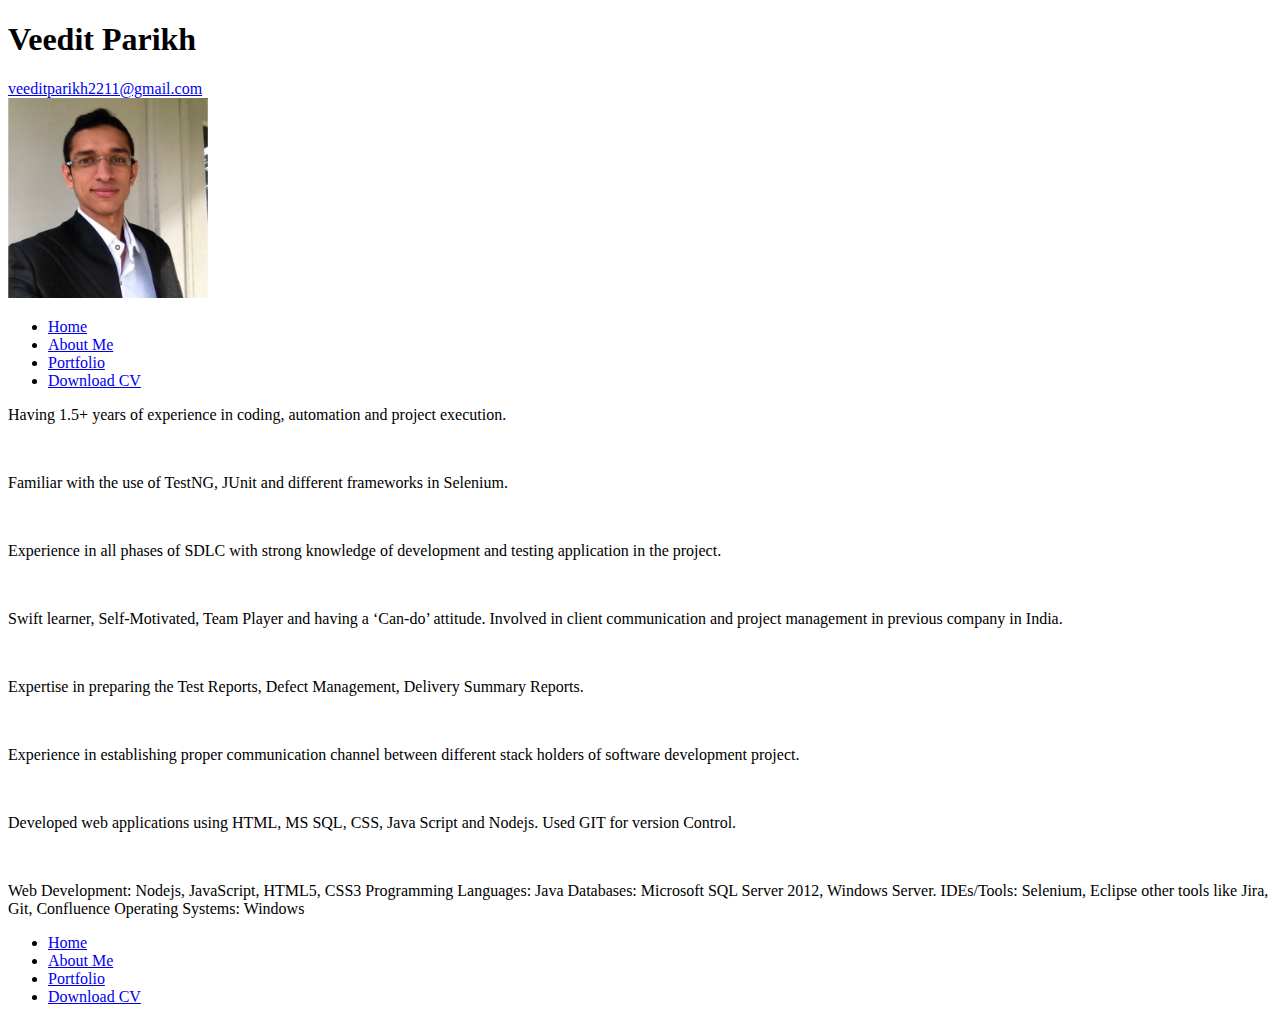
==== about.html @ 0592db93 "initial commit" ====
<!doctype html>
<html lang="en">

<head>
    <!-- Required meta tags -->
    <meta charset="utf-8">
    <meta name="viewport" content="width=device-width, initial-scale=1">

    <!-- Bootstrap CSS -->
    <link href="https://cdn.jsdelivr.net/npm/bootstrap@5.1.3/dist/css/bootstrap.min.css" rel="stylesheet" integrity="sha384-1BmE4kWBq78iYhFldvKuhfTAU6auU8tT94WrHftjDbrCEXSU1oBoqyl2QvZ6jIW3" crossorigin="anonymous">

    <title>My Portfolio</title>
</head>

<body>
    <div class="container my-5">
        <div class="row">
            <div class="col-md-6">
                <h1 class="col-md-6">Veedit Parikh</h1>
                <a href="mailto:veeditparikh2211@gmail.com" type="button" class="btn btn-outline-primary">
    veeditparikh2211@gmail.com
            </a></div>
            <div class="col-md-6"><span class="pull-right"><img src="images/myimage.jfif" class="rounded-circle" alt="Cinque Terre" width="200" height="200"></span></div>
        </div>
    </div>


    <div class="container my-5">
        <ul class="nav nav-pills">

            <li class="nav-item">
                <a class="nav-link  " href="index.html">Home</a>
            </li>
            <li class="nav-item">
                <a class="nav-link active" href="about.html">About Me</a>
            </li>
            <li class="nav-item">
                <a class="nav-link " href="portfolio.html">Portfolio</a>
            </li>
            <li class="nav-item">
                <a class="nav-link" id="download" href="Veedit.docx">Download CV</a>
            </li>
        </ul>
    </div>
    <div class="container mt-5">
        <p>Having 1.5+ years of experience in coding, automation and project execution.</p> <br>
        <p>Familiar with the use of TestNG, JUnit and different frameworks in Selenium.</p> <br>
        <p>Experience in all phases of SDLC with strong knowledge of development and testing application in the project. </p> <br>
        <p>Swift learner, Self-Motivated, Team Player and having a ‘Can-do’ attitude. Involved in client communication and project management in previous company in India.</p> <br>
        <p>Expertise in preparing the Test Reports, Defect Management, Delivery Summary Reports.</p> <br>
        <p>Experience in establishing proper communication channel between different stack holders of software development project.</p> <br>
        <p>Developed web applications using HTML, MS SQL, CSS, Java Script and Nodejs. Used GIT for version Control.</p> <br>
        <p>Web Development: Nodejs, JavaScript, HTML5, CSS3 Programming Languages: Java Databases: Microsoft SQL Server 2012, Windows Server. IDEs/Tools: Selenium, Eclipse other tools like Jira, Git, Confluence Operating Systems: Windows</p>
    </div>
    <div class="container my-5">
        <ul class="nav nav-pills">

            <li class="nav-item">
                <a class="nav-link " href="index.html">Home</a>
            </li>
            <li class="nav-item">
                <a class="nav-link active" href="about.html">About Me</a>
            </li>
            <li class="nav-item">
                <a class="nav-link " href="portfolio.html">Portfolio</a>
            </li>
            <li class="nav-item">
                <a class="nav-link" href="#">Download CV</a>
            </li>
        </ul>
    </div>

    <script type="text/javascript" src="function.js"></script>
    <script src="https://cdn.jsdelivr.net/npm/bootstrap@5.1.3/dist/js/bootstrap.bundle.min.js" integrity="sha384-ka7Sk0Gln4gmtz2MlQnikT1wXgYsOg+OMhuP+IlRH9sENBO0LRn5q+8nbTov4+1p" crossorigin="anonymous"></script>


</body>

</html>
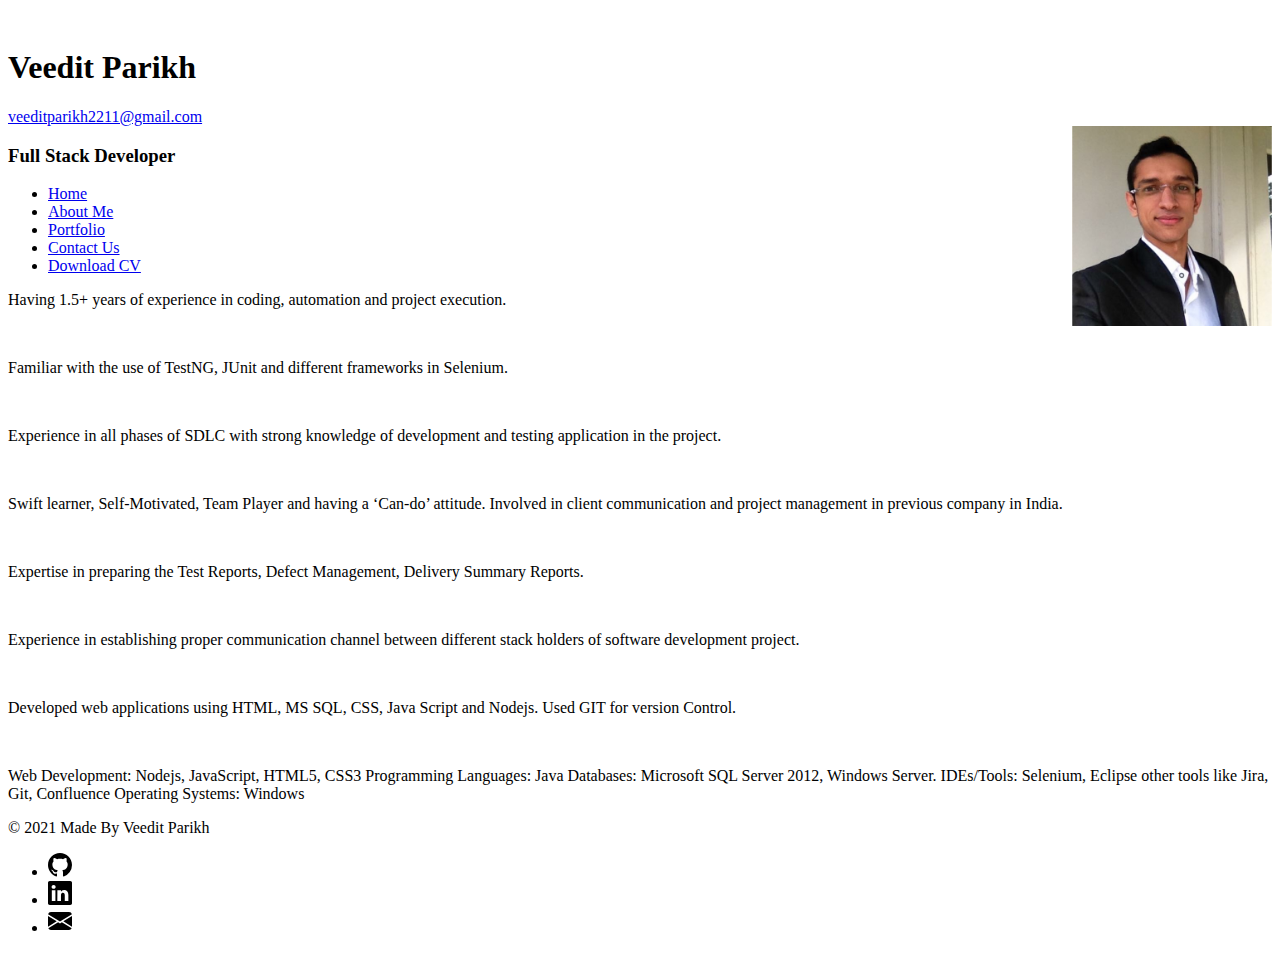
==== commit ae60d72f: "third commit" ====
--- a/about.html
+++ b/about.html
@@ -5,25 +5,33 @@
     <!-- Required meta tags -->
     <meta charset="utf-8">
     <meta name="viewport" content="width=device-width, initial-scale=1">
-
     <!-- Bootstrap CSS -->
     <link href="https://cdn.jsdelivr.net/npm/bootstrap@5.1.3/dist/css/bootstrap.min.css" rel="stylesheet" integrity="sha384-1BmE4kWBq78iYhFldvKuhfTAU6auU8tT94WrHftjDbrCEXSU1oBoqyl2QvZ6jIW3" crossorigin="anonymous">
-
+    <link rel="stylesheet" href="style.css">
+    <link rel="stylesheet" href="https://cdnjs.cloudflare.com/ajax/libs/font-awesome/4.7.0/css/font-awesome.min.css">
     <title>My Portfolio</title>
 </head>
 
 <body>
-    <div class="container my-5">
-        <div class="row">
-            <div class="col-md-6">
-                <h1 class="col-md-6">Veedit Parikh</h1>
-                <a href="mailto:veeditparikh2211@gmail.com" type="button" class="btn btn-outline-primary">
-    veeditparikh2211@gmail.com
+    <header class="p-3 mb-2 bg-light text-dark">
+
+        <div class="container my-5">
+
+
+            <div class="row">
+                <div class="col-md-6">
+                    <h1 class="col-md-6">Veedit Parikh</h1>
+                    <a href="mailto:veeditparikh2211@gmail.com" type="button" class="btn btn-outline-primary">
+                     veeditparikh2211@gmail.com
             </a></div>
-            <div class="col-md-6"><span class="pull-right"><img src="images/myimage.jfif" class="rounded-circle" alt="Cinque Terre" width="200" height="200"></span></div>
+
+
+                <div class="col-md-6"><span class="pull-right"><img src="images/myimage.jfif" class="rounded-circle" alt="Cinque Terre" width="200" height="200"></span></div>
+            </div>
+
+            <h3> Full Stack Developer</h3>
         </div>
-    </div>
-
+    </header>
 
     <div class="container my-5">
         <ul class="nav nav-pills">
@@ -38,8 +46,12 @@
                 <a class="nav-link " href="portfolio.html">Portfolio</a>
             </li>
             <li class="nav-item">
+                <a class="nav-link " href="contactus.html">Contact Us</a>
+            </li>
+            <li class="nav-item">
                 <a class="nav-link" id="download" href="Veedit.docx">Download CV</a>
             </li>
+
         </ul>
     </div>
     <div class="container mt-5">
@@ -52,23 +64,36 @@
         <p>Developed web applications using HTML, MS SQL, CSS, Java Script and Nodejs. Used GIT for version Control.</p> <br>
         <p>Web Development: Nodejs, JavaScript, HTML5, CSS3 Programming Languages: Java Databases: Microsoft SQL Server 2012, Windows Server. IDEs/Tools: Selenium, Eclipse other tools like Jira, Git, Confluence Operating Systems: Windows</p>
     </div>
-    <div class="container my-5">
-        <ul class="nav nav-pills">
 
-            <li class="nav-item">
-                <a class="nav-link " href="index.html">Home</a>
-            </li>
-            <li class="nav-item">
-                <a class="nav-link active" href="about.html">About Me</a>
-            </li>
-            <li class="nav-item">
-                <a class="nav-link " href="portfolio.html">Portfolio</a>
-            </li>
-            <li class="nav-item">
-                <a class="nav-link" href="#">Download CV</a>
-            </li>
-        </ul>
+    <svg xmlns="http://www.w3.org/2000/svg" style="display: none;">
+            
+        <symbol id="mail" viewBox="0 0 16 16">
+            <path d="M.05 3.555A2 2 0 0 1 2 2h12a2 2 0 0 1 1.95 1.555L8 8.414.05 3.555ZM0 4.697v7.104l5.803-3.558L0 4.697ZM6.761 8.83l-6.57 4.027A2 2 0 0 0 2 14h12a2 2 0 0 0 1.808-1.144l-6.57-4.027L8 9.586l-1.239-.757Zm3.436-.586L16 11.801V4.697l-5.803 3.546Z"/>
+        </symbol>
+        <symbol id="linkedin" viewBox="0 0 16 16">
+            <path d="M0 1.146C0 .513.526 0 1.175 0h13.65C15.474 0 16 .513 16 1.146v13.708c0 .633-.526 1.146-1.175 1.146H1.175C.526 16 0 15.487 0 14.854V1.146zm4.943 12.248V6.169H2.542v7.225h2.401zm-1.2-8.212c.837 0 1.358-.554 1.358-1.248-.015-.709-.52-1.248-1.342-1.248-.822 0-1.359.54-1.359 1.248 0 .694.521 1.248 1.327 1.248h.016zm4.908 8.212V9.359c0-.216.016-.432.08-.586.173-.431.568-.878 1.232-.878.869 0 1.216.662 1.216 1.634v3.865h2.401V9.25c0-2.22-1.184-3.252-2.764-3.252-1.274 0-1.845.7-2.165 1.193v.025h-.016a5.54 5.54 0 0 1 .016-.025V6.169h-2.4c.03.678 0 7.225 0 7.225h2.4z"/>
+        </symbol>
+        <symbol id="github" viewBox="0 0 16 16">
+            <path d="M8 0C3.58 0 0 3.58 0 8c0 3.54 2.29 6.53 5.47 7.59.4.07.55-.17.55-.38 0-.19-.01-.82-.01-1.49-2.01.37-2.53-.49-2.69-.94-.09-.23-.48-.94-.82-1.13-.28-.15-.68-.52-.01-.53.63-.01 1.08.58 1.23.82.72 1.21 1.87.87 2.33.66.07-.52.28-.87.51-1.07-1.78-.2-3.64-.89-3.64-3.95 0-.87.31-1.59.82-2.15-.08-.2-.36-1.02.08-2.12 0 0 .67-.21 2.2.82.64-.18 1.32-.27 2-.27.68 0 1.36.09 2 .27 1.53-1.04 2.2-.82 2.2-.82.44 1.1.16 1.92.08 2.12.51.56.82 1.27.82 2.15 0 3.07-1.87 3.75-3.65 3.95.29.25.54.73.54 1.48 0 1.07-.01 1.93-.01 2.2 0 .21.15.46.55.38A8.012 8.012 0 0 0 16 8c0-4.42-3.58-8-8-8z"/>
+        </symbol>
+        
+
+    </svg>
+
+    <div class="container">
+        <footer class="d-flex flex-wrap justify-content-between align-items-center py-3 my-4 border-top">
+            <div class="col-md-4 d-flex align-items-center">
+                <span class="text-muted">&copy; 2021 Made By Veedit Parikh</span>
+            </div>
+
+            <ul class="nav col-md-4 justify-content-end list-unstyled d-flex">
+                <li class="ms-3"><a class="text-muted" href="https://github.com/veeditparikh2211" target="_blank"><svg class="bi" width="24" height="24"><use xlink:href="#github"/></svg></a></li>
+                <li class="ms-3"><a class="text-muted" href="https://www.linkedin.com/in/veeditparikh2211/" target="_blank"><svg class="bi" width="24" height="24"><use xlink:href="#linkedin"/></svg></a></li>
+                <li class="ms-3"><a class="text-muted" href="mailto:veeditparikh2211@gmail.com" target="_blank"><svg class="bi" width="24" height="24"><use xlink:href="#mail"/></svg></a></li>
+            </ul>
+        </footer>
     </div>
+
 
     <script type="text/javascript" src="function.js"></script>
     <script src="https://cdn.jsdelivr.net/npm/bootstrap@5.1.3/dist/js/bootstrap.bundle.min.js" integrity="sha384-ka7Sk0Gln4gmtz2MlQnikT1wXgYsOg+OMhuP+IlRH9sENBO0LRn5q+8nbTov4+1p" crossorigin="anonymous"></script>
--- a/style.css
+++ b/style.css
@@ -0,0 +1,12 @@
+.card-title {
+    width: "100%";
+    height: auto;
+}
+
+body {
+    padding-top: 20px;
+}
+
+.form-group {
+    margin-top: 20px;
+}